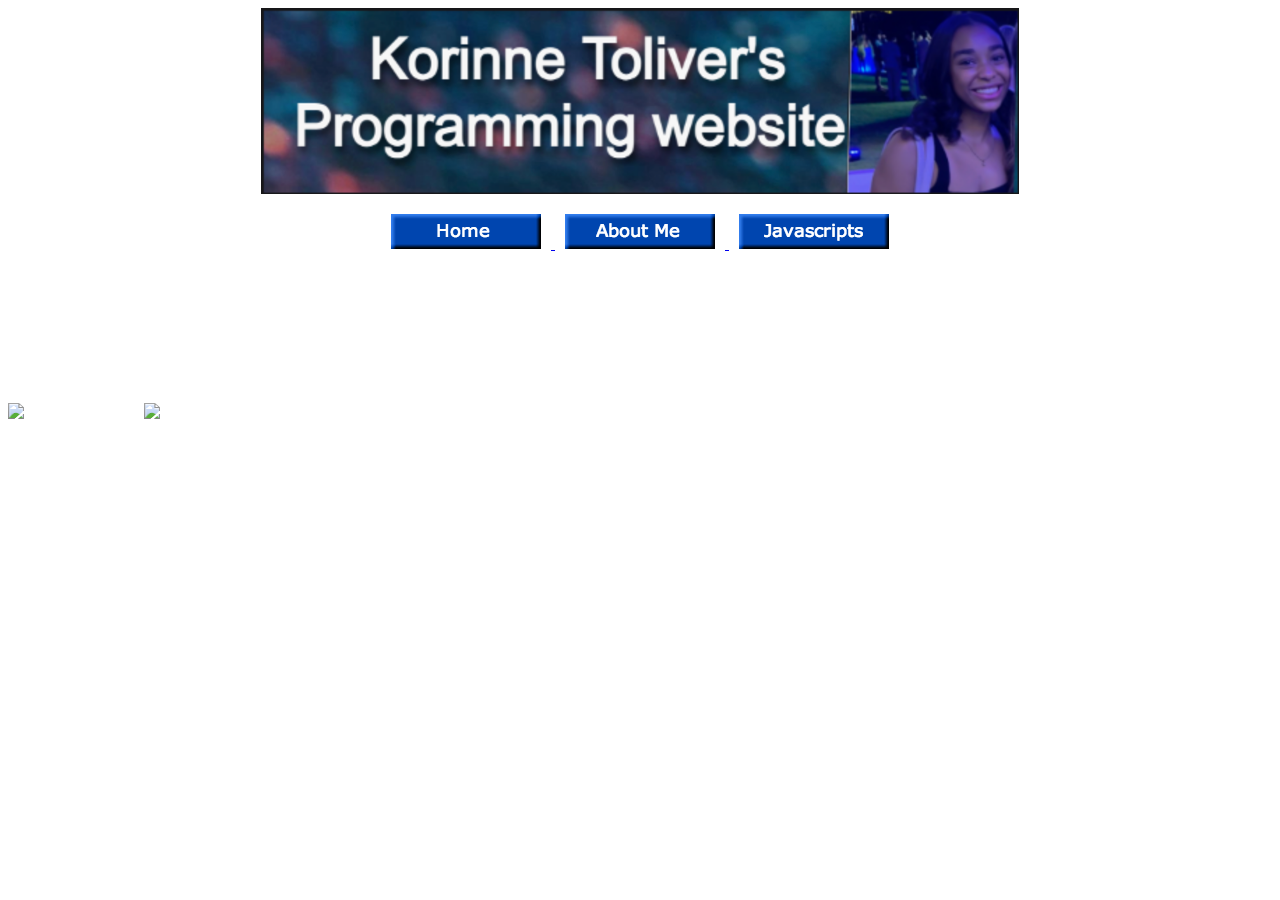
==== aboutme.html @ fd9d22d8 "Update aboutme.html" ====
<!DOCTYPE html>
<html>
    <head>
        <meta charset="utf-8">
        <title>About Me</title>
        <style>
            .button-container {
                margin-top: 20px;
                text-align: center;
            }
            .button-container img {
                margin: 0 10px;
            }
            body {
                background-image: url(newbackroun.jpeg);
                background-size: cover; /* Ensures the image covers the entire background */
                background-position: center; /* Centers the background image */
                background-repeat: no-repeat; /* Prevents the image from repeating */
                background-attachment: fixed; /* Keeps the image fixed during scrolling */
                color: white; /* Adjusts text color to ensure visibility */
            }
            /* Center the banner */
            .banner {
                display: block;
                margin-left: auto;
                margin-right: auto;
                width: 60%; /* Adjust width as necessary */
            }
        </style>
    </head>

    <body>
        <!-- Centered Banner -->
        <img src="New banner.png" alt="CSC Banner" class="banner">

        <div class="button-container">
            <a href="home.html">
                <img src="HomeButton.png" alt="Home Button">
            </a>
            <a href="aboutme.html">
                <img src="AboutMeButton.png" alt="About Me Button">
            </a>
            <a href="javascript.html">
                <img src="JavaScriptButton.png" alt="JavaScript Button">
            </a>
        </div>

        <h1>About Me</h1>
        <p>I’m Korinne, a sophomore at URI, and one thing that I believe everyone should know about me is that I approach everything I do with creative intentions. Almost all of my hobbies revolve around creative goals, which really drive me in everything I pursue. In my free time, I enjoy being with my friends, singing, and discovering new places to explore. As for sports, I’m especially looking forward to the upcoming basketball season!</p>

        <img src="me in nara beach.jpeg" width="300" alt="Me at Nara Beach">
        <img src="First day .jpeg" width="300" alt="First Day">
    </body>
</html>
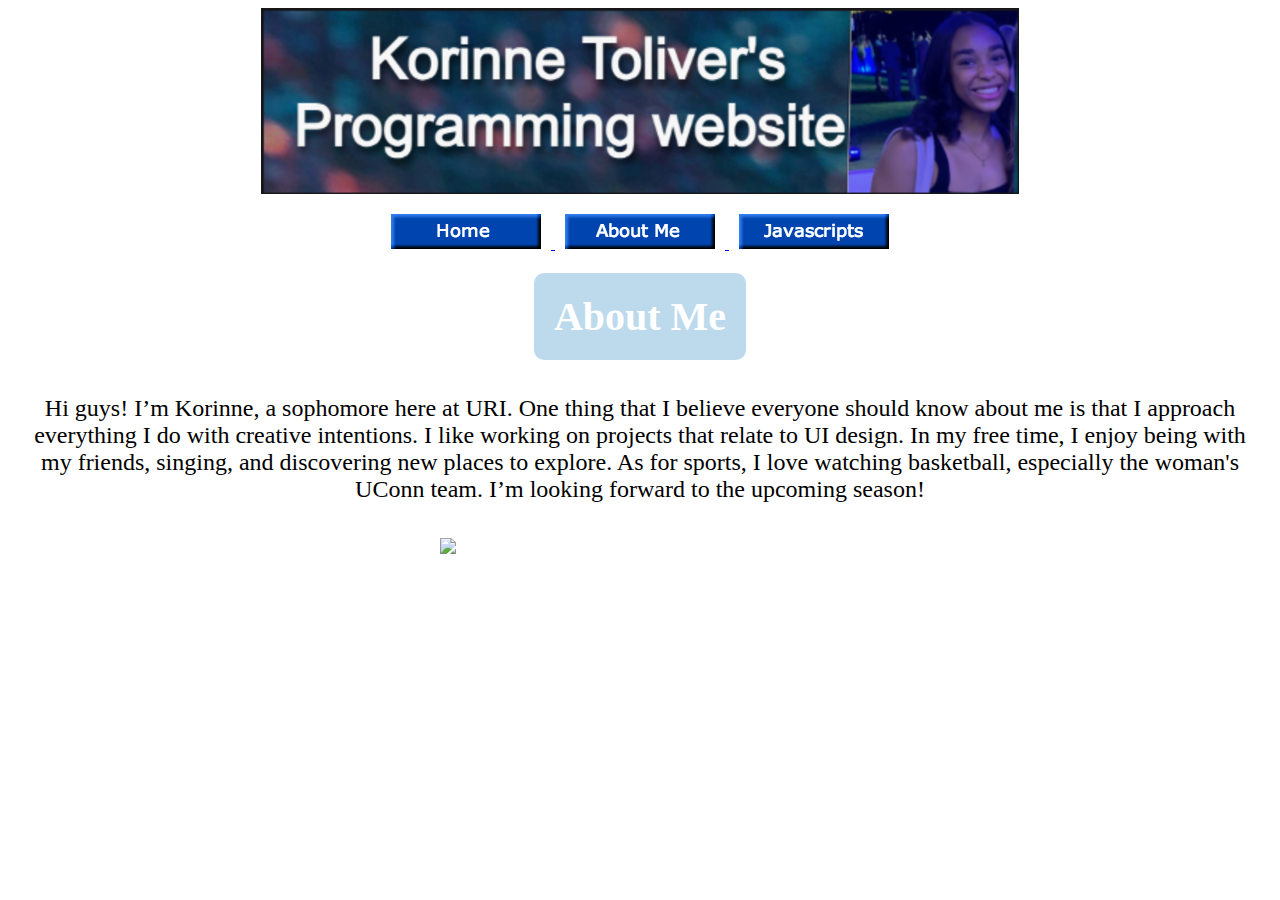
==== commit 9e519e3e: "Update aboutme.html" ====
--- a/aboutme.html
+++ b/aboutme.html
@@ -1,55 +1,87 @@
+<!DOCTYPE html>
+<html lang="en">
+<head>
+    <meta charset="utf-8">
+    <title>About Me</title>
+    <style>
+        .button-container {
+            margin-top: 20px;
+            text-align: center;
+        }
 
-<!DOCTYPE html>
-<html>
-    <head>
-        <meta charset="utf-8">
-        <title>About Me</title>
-        <style>
-            .button-container {
-                margin-top: 20px;
-                text-align: center;
-            }
-            .button-container img {
-                margin: 0 10px;
-            }
-            body {
-                background-image: url(newbackroun.jpeg);
-                background-size: cover; /* Ensures the image covers the entire background */
-                background-position: center; /* Centers the background image */
-                background-repeat: no-repeat; /* Prevents the image from repeating */
-                background-attachment: fixed; /* Keeps the image fixed during scrolling */
-                color: white; /* Adjusts text color to ensure visibility */
-            }
-            /* Center the banner */
-            .banner {
-                display: block;
-                margin-left: auto;
-                margin-right: auto;
-                width: 60%; /* Adjust width as necessary */
-            }
-        </style>
-    </head>
+        .button-container img {
+            margin: 0 10px;
+        }
 
-    <body>
-        <!-- Centered Banner -->
-        <img src="New banner.png" alt="CSC Banner" class="banner">
+        body {
+            background-image: url('Marble Backround.jpg');
+            background-size: cover; 
+            background-position: center; 
+            background-repeat: no-repeat; 
+            background-attachment: fixed; 
+            color: white; 
+        }
 
-        <div class="button-container">
-            <a href="home.html">
-                <img src="HomeButton.png" alt="Home Button">
-            </a>
-            <a href="aboutme.html">
-                <img src="AboutMeButton.png" alt="About Me Button">
-            </a>
-            <a href="javascript.html">
-                <img src="JavaScriptButton.png" alt="JavaScript Button">
-            </a>
-        </div>
+        /* Center the banner */
+        .banner {
+            display: block;
+            margin-left: auto;
+            margin-right: auto;
+            width: 60%; /* Adjust width as necessary */
+        }
 
-        <h1>About Me</h1>
-        <p>I’m Korinne, a sophomore at URI, and one thing that I believe everyone should know about me is that I approach everything I do with creative intentions. Almost all of my hobbies revolve around creative goals, which really drive me in everything I pursue. In my free time, I enjoy being with my friends, singing, and discovering new places to explore. As for sports, I’m especially looking forward to the upcoming basketball season!</p>
+        
+        .centered-image {
+            display: block;
+            margin: 20px auto; /* Center horizontally with some top margin */
+            width: 400px; /* Set the width or adjust as necessary */
+        }
 
-        <img src="me in nara beach.jpeg" width="300" alt="Me at Nara Beach">
-        <img src="First day .jpeg" width="300" alt="First Day">
-    </body>
+        h1 {
+            text-align: center;
+            font-size: 2.5em;
+            color: white;
+            background-color: rgba(140, 191, 223, 0.572); /* Semi-transparent purple background */
+            padding: 20px;
+            border-radius: 10px;
+            margin: 20px auto;
+            width: fit-content;
+        }
+
+        p {
+            text-align: center;
+            font-size: 1.5em;
+            color: black;
+            background-color: rgba(255, 255, 255, 0.8); /* Light background for readability */
+            padding: 15px;
+            border-radius: 5px;
+            margin: 20px auto;
+            width: fit-content;
+        }
+    </style>
+</head>
+
+<body>
+    <!-- Centered Banner -->
+    <img src="New banner.png" alt="CSC Banner" class="banner">
+
+    <div class="button-container">
+        <a href="home.html">
+            <img src="HomeButton.png" alt="Home Button">
+        </a>
+        <a href="aboutme.html">
+            <img src="AboutMeButton.png" alt="About Me Button">
+        </a>
+        <a href="javascript.html">
+            <img src="JavaScriptButton.png" alt="JavaScript Button">
+        </a>
+    </div>
+
+    <h1>About Me</h1>
+    <p> Hi guys! I’m Korinne, a sophomore here at URI. One thing that I believe everyone should know about me is that I approach everything I do with creative intentions. I like working on projects that relate to UI design. In my free time, I enjoy being with my friends, singing, and discovering new places to explore. As for sports, I love watching basketball, especially the woman's UConn team. I’m looking forward to the upcoming season!</p>
+
+    <!-- Centered Image -->
+    <img src="me!!! .png" alt="Centered Image" class="centered-image">
+</body>
 </html>
+</html>
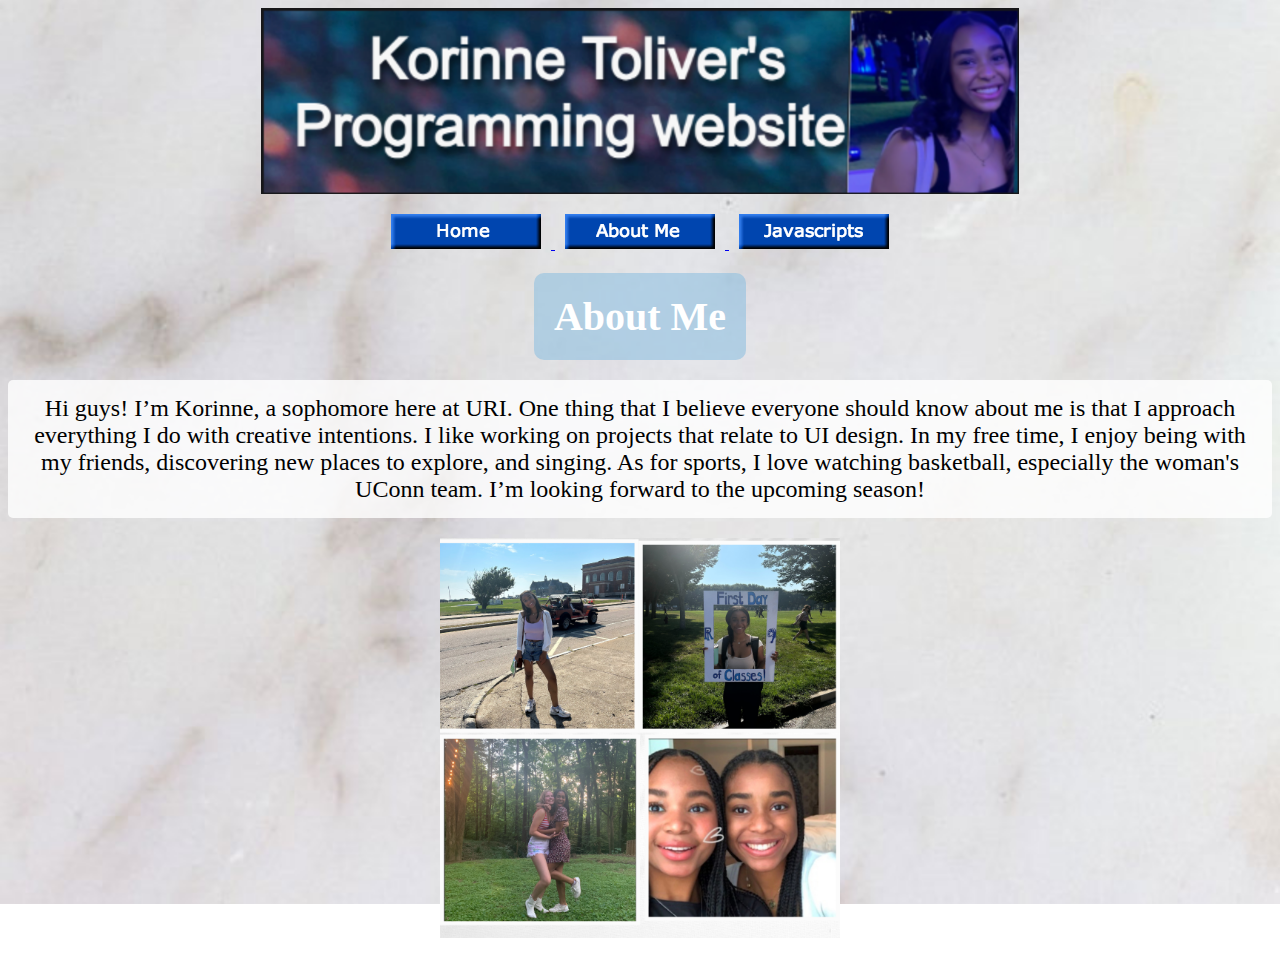
==== commit 7498bd00: "Update aboutme.html" ====
--- a/aboutme.html
+++ b/aboutme.html
@@ -78,7 +78,7 @@
     </div>
 
     <h1>About Me</h1>
-    <p> Hi guys! I’m Korinne, a sophomore here at URI. One thing that I believe everyone should know about me is that I approach everything I do with creative intentions. I like working on projects that relate to UI design. In my free time, I enjoy being with my friends, singing, and discovering new places to explore. As for sports, I love watching basketball, especially the woman's UConn team. I’m looking forward to the upcoming season!</p>
+    <p> Hi guys! I’m Korinne, a sophomore here at URI. One thing that I believe everyone should know about me is that I approach everything I do with creative intentions. I like working on projects that relate to UI design. In my free time, I enjoy being with my friends, discovering new places to explore, and singing. As for sports, I love watching basketball, especially the woman's UConn team. I’m looking forward to the upcoming season!</p>
 
     <!-- Centered Image -->
     <img src="me!!! .png" alt="Centered Image" class="centered-image">
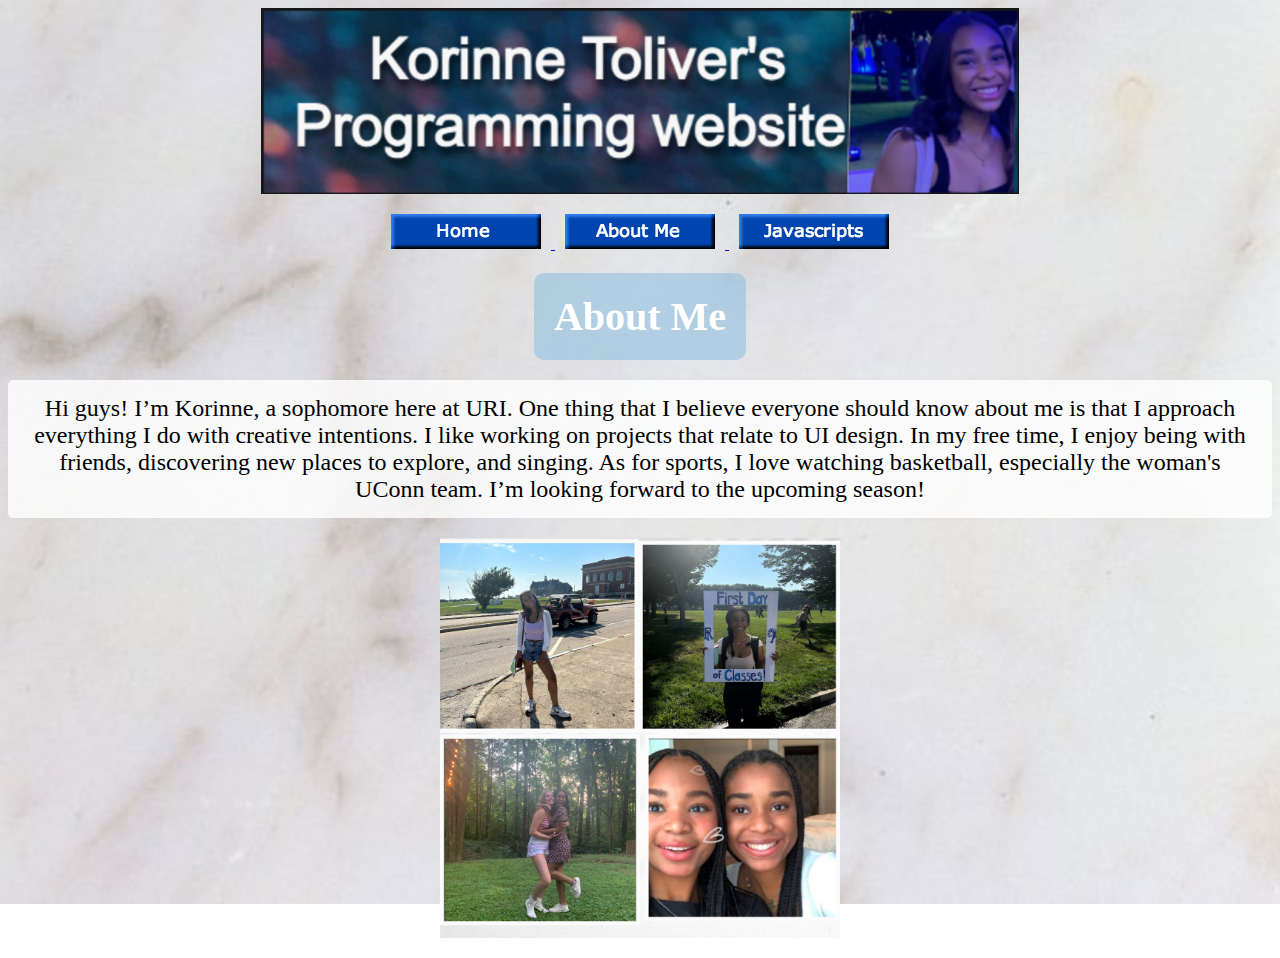
==== commit 87108a92: "Update aboutme.html" ====
--- a/aboutme.html
+++ b/aboutme.html
@@ -78,7 +78,7 @@
     </div>
 
     <h1>About Me</h1>
-    <p> Hi guys! I’m Korinne, a sophomore here at URI. One thing that I believe everyone should know about me is that I approach everything I do with creative intentions. I like working on projects that relate to UI design. In my free time, I enjoy being with my friends, discovering new places to explore, and singing. As for sports, I love watching basketball, especially the woman's UConn team. I’m looking forward to the upcoming season!</p>
+    <p> Hi guys! I’m Korinne, a sophomore here at URI. One thing that I believe everyone should know about me is that I approach everything I do with creative intentions. I like working on projects that relate to UI design. In my free time, I enjoy being with friends, discovering new places to explore, and singing. As for sports, I love watching basketball, especially the woman's UConn team. I’m looking forward to the upcoming season!</p>
 
     <!-- Centered Image -->
     <img src="me!!! .png" alt="Centered Image" class="centered-image">
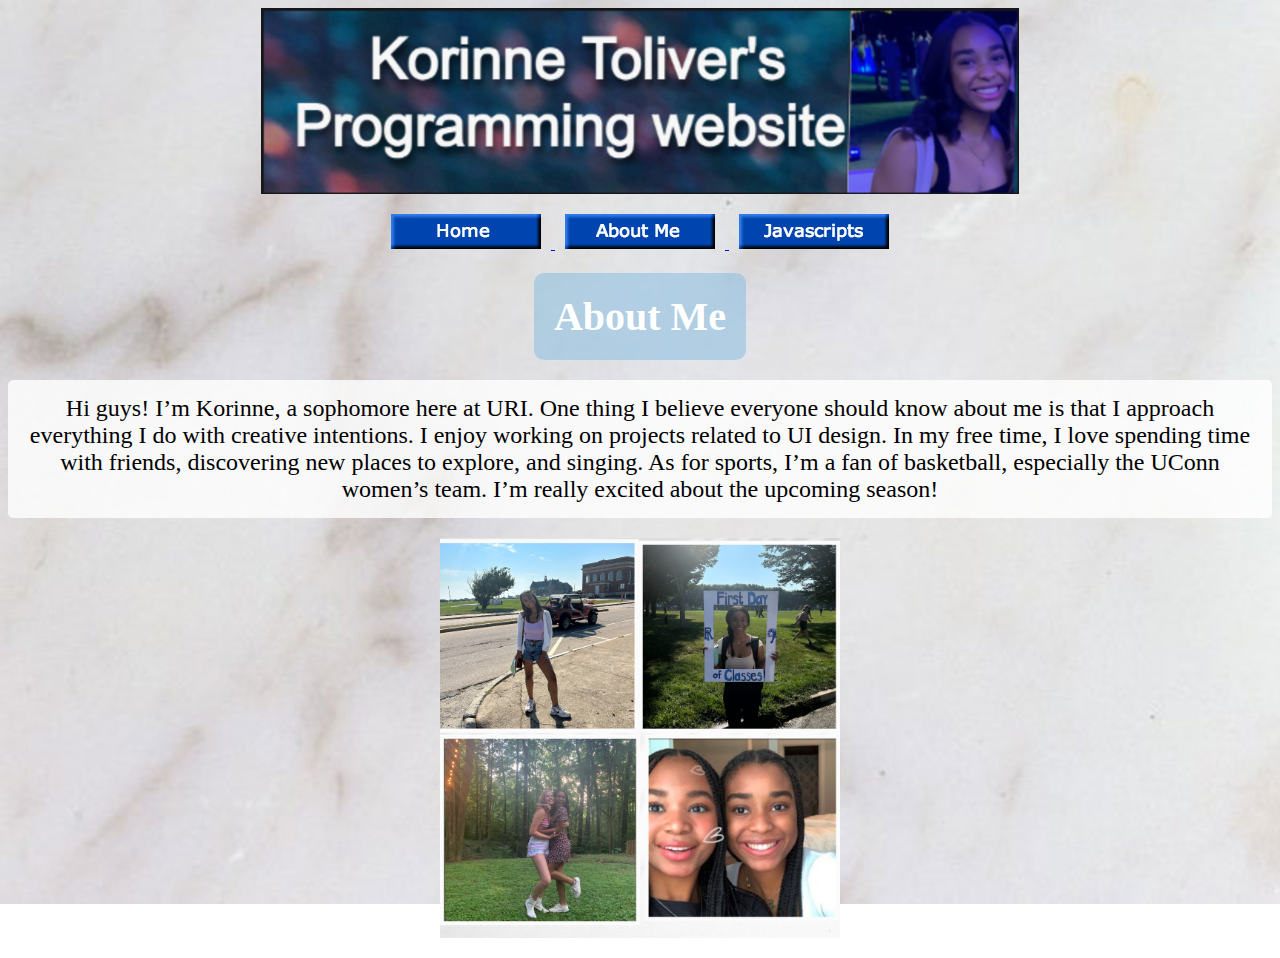
==== commit d81626b8: "Update aboutme.html" ====
--- a/aboutme.html
+++ b/aboutme.html
@@ -78,7 +78,7 @@
     </div>
 
     <h1>About Me</h1>
-    <p> Hi guys! I’m Korinne, a sophomore here at URI. One thing that I believe everyone should know about me is that I approach everything I do with creative intentions. I like working on projects that relate to UI design. In my free time, I enjoy being with friends, discovering new places to explore, and singing. As for sports, I love watching basketball, especially the woman's UConn team. I’m looking forward to the upcoming season!</p>
+    <p> Hi guys! I’m Korinne, a sophomore here at URI. One thing I believe everyone should know about me is that I approach everything I do with creative intentions. I enjoy working on projects related to UI design. In my free time, I love spending time with friends, discovering new places to explore, and singing. As for sports, I’m a fan of basketball, especially the UConn women’s team. I’m really excited about the upcoming season! </p>
 
     <!-- Centered Image -->
     <img src="me!!! .png" alt="Centered Image" class="centered-image">
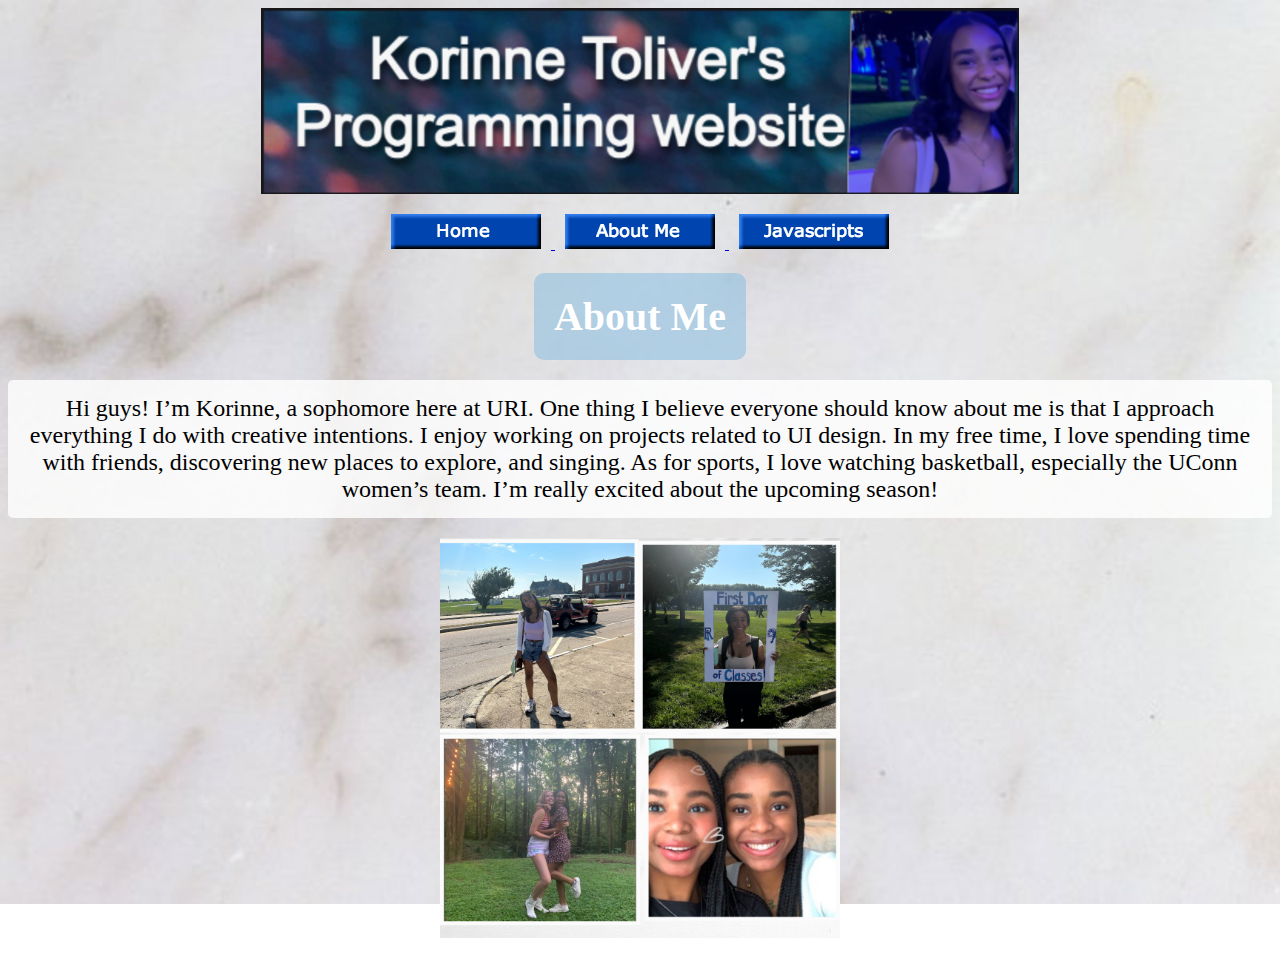
==== commit 6e40f86b: "Update aboutme.html" ====
--- a/aboutme.html
+++ b/aboutme.html
@@ -78,7 +78,7 @@
     </div>
 
     <h1>About Me</h1>
-    <p> Hi guys! I’m Korinne, a sophomore here at URI. One thing I believe everyone should know about me is that I approach everything I do with creative intentions. I enjoy working on projects related to UI design. In my free time, I love spending time with friends, discovering new places to explore, and singing. As for sports, I’m a fan of basketball, especially the UConn women’s team. I’m really excited about the upcoming season! </p>
+    <p> Hi guys! I’m Korinne, a sophomore here at URI. One thing I believe everyone should know about me is that I approach everything I do with creative intentions. I enjoy working on projects related to UI design. In my free time, I love spending time with friends, discovering new places to explore, and singing. As for sports, I love watching basketball, especially the UConn women’s team. I’m really excited about the upcoming season! </p>
 
     <!-- Centered Image -->
     <img src="me!!! .png" alt="Centered Image" class="centered-image">
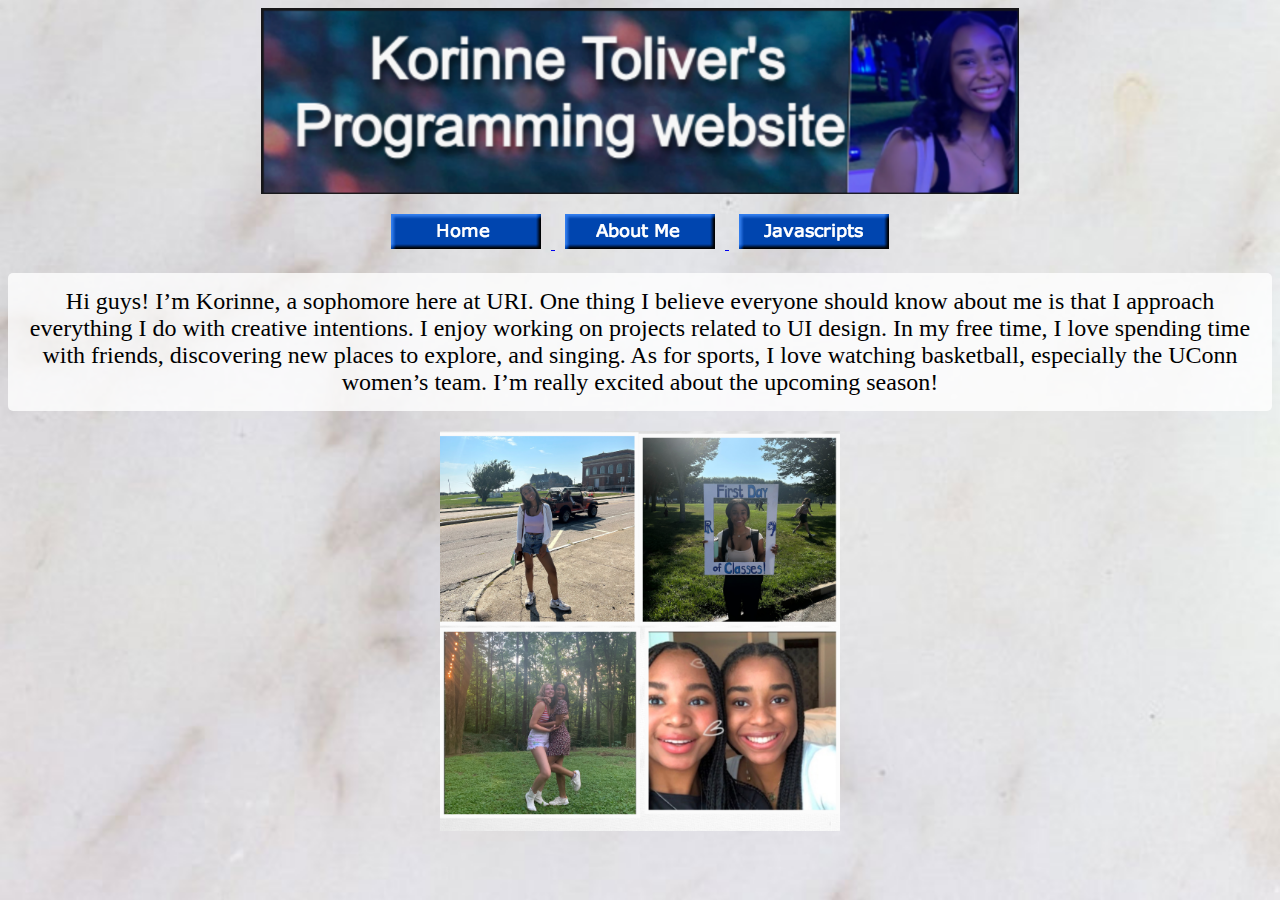
==== commit 7886524c: "Update aboutme.html" ====
--- a/aboutme.html
+++ b/aboutme.html
@@ -2,7 +2,7 @@
 <html lang="en">
 <head>
     <meta charset="utf-8">
-    <title>About Me</title>
+    
     <style>
         .button-container {
             margin-top: 20px;
@@ -77,7 +77,7 @@
         </a>
     </div>
 
-    <h1>About Me</h1>
+    
     <p> Hi guys! I’m Korinne, a sophomore here at URI. One thing I believe everyone should know about me is that I approach everything I do with creative intentions. I enjoy working on projects related to UI design. In my free time, I love spending time with friends, discovering new places to explore, and singing. As for sports, I love watching basketball, especially the UConn women’s team. I’m really excited about the upcoming season! </p>
 
     <!-- Centered Image -->
